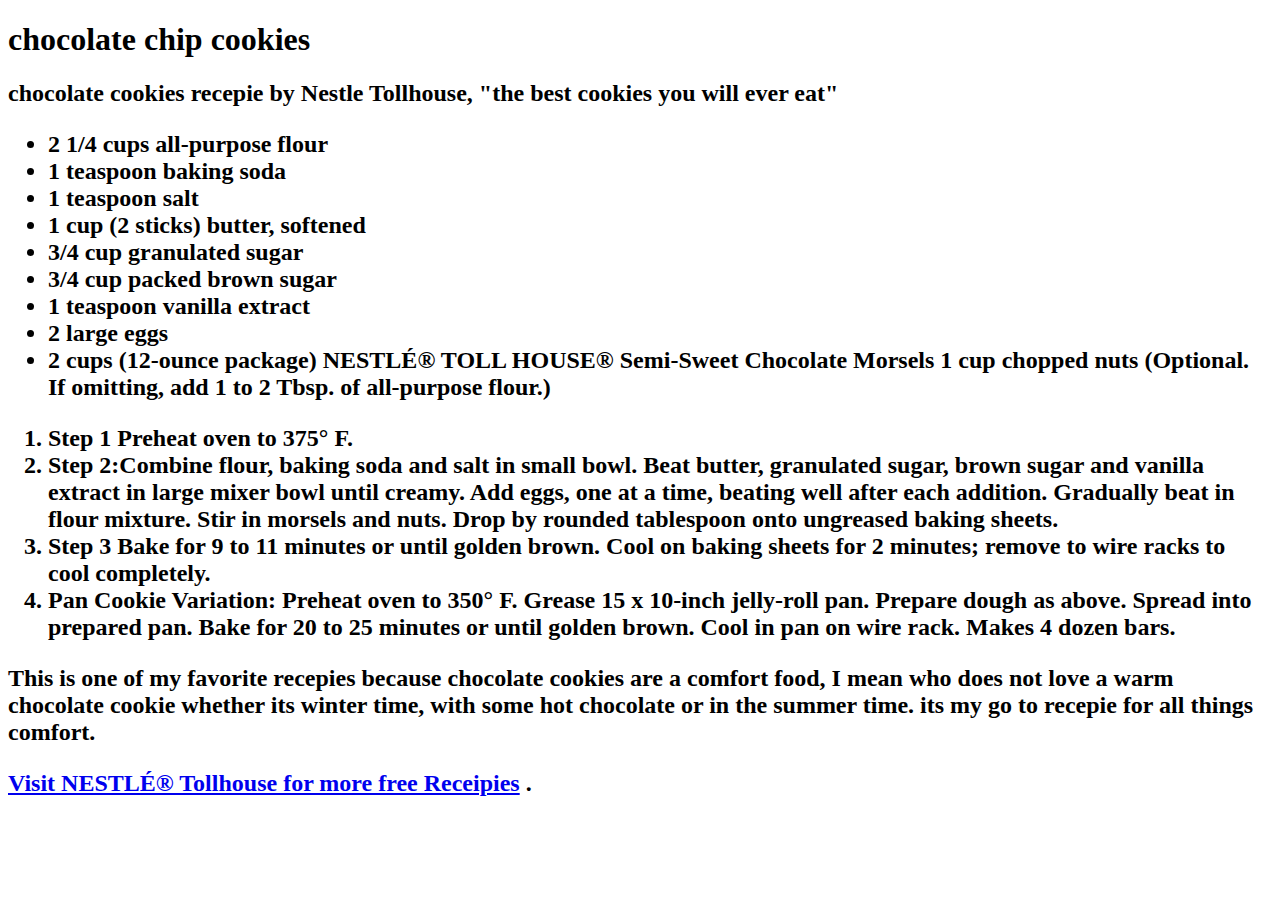
==== My Favorite Recepie.html @ 9e0cdd93 "Add files via upload" ====
<!DOCTYPE html>
<html lang="en">
<head>
    <meta charset="UTF-8">
    <meta http-equiv="X-UA-Compatible" content="IE=edge">
    <meta name="viewport" content="width=device-width, initial-scale=1.0">
    <title>My Favorite Receipe</title>
</head>
<body>
    <h1> chocolate chip cookies <h1> 
        <h2> chocolate cookies recepie by Nestle Tollhouse, "the best cookies you will ever eat" <h2>
            <ul>
                <li>2 1/4 cups all-purpose flour</li>
                <li>1 teaspoon baking soda</li>
                <li>1 teaspoon salt</li>
                <li>1 cup (2 sticks) butter, softened</li>
                <li>3/4 cup granulated sugar</li>
                <li>3/4 cup packed brown sugar</li>
                <li>1 teaspoon vanilla extract</li>
                <li>2 large eggs</li>
                <li>2 cups (12-ounce package) NESTLÉ® TOLL HOUSE® Semi-Sweet Chocolate Morsels
                    1 cup chopped nuts (Optional. If omitting, add 1 to 2 Tbsp. of all-purpose flour.)</li>
            </ul>
            <ol>
                <li>Step 1
                    Preheat oven to 375° F.</li>
                    <li>Step 2:Combine flour, baking soda and salt in small bowl. Beat butter, granulated sugar, brown sugar and vanilla extract in large mixer bowl until creamy. Add eggs, one at a time, beating well after each addition. Gradually beat in flour mixture. Stir in morsels and nuts. Drop by rounded tablespoon onto ungreased baking sheets.</li>
                    <li>Step 3
                        Bake for 9 to 11 minutes or until golden brown. Cool on baking sheets for 2 minutes; remove to wire racks to cool completely.</li>
                        <li>Pan Cookie Variation:
                            Preheat oven to 350° F. Grease 15 x 10-inch jelly-roll pan. Prepare dough as above. Spread into prepared pan. Bake for 20 to 25 minutes or until golden brown. Cool in pan on wire rack. Makes 4 dozen bars.</li>
    
    
            </ol>
            <p>This is one of my favorite recepies because chocolate cookies are a comfort food, I mean who does not love a warm chocolate cookie whether
                its winter time, with some hot chocolate or in the summer time. its my go to recepie for all things comfort.  </p>
                <a href="https://www.verybestbaking.com/toll-house/recipes/original-nestle-toll-house-chocolate-chip-cookies/" target="_blank">Visit NESTLÉ® Tollhouse for more free Receipies</a>
</body>
</html>.
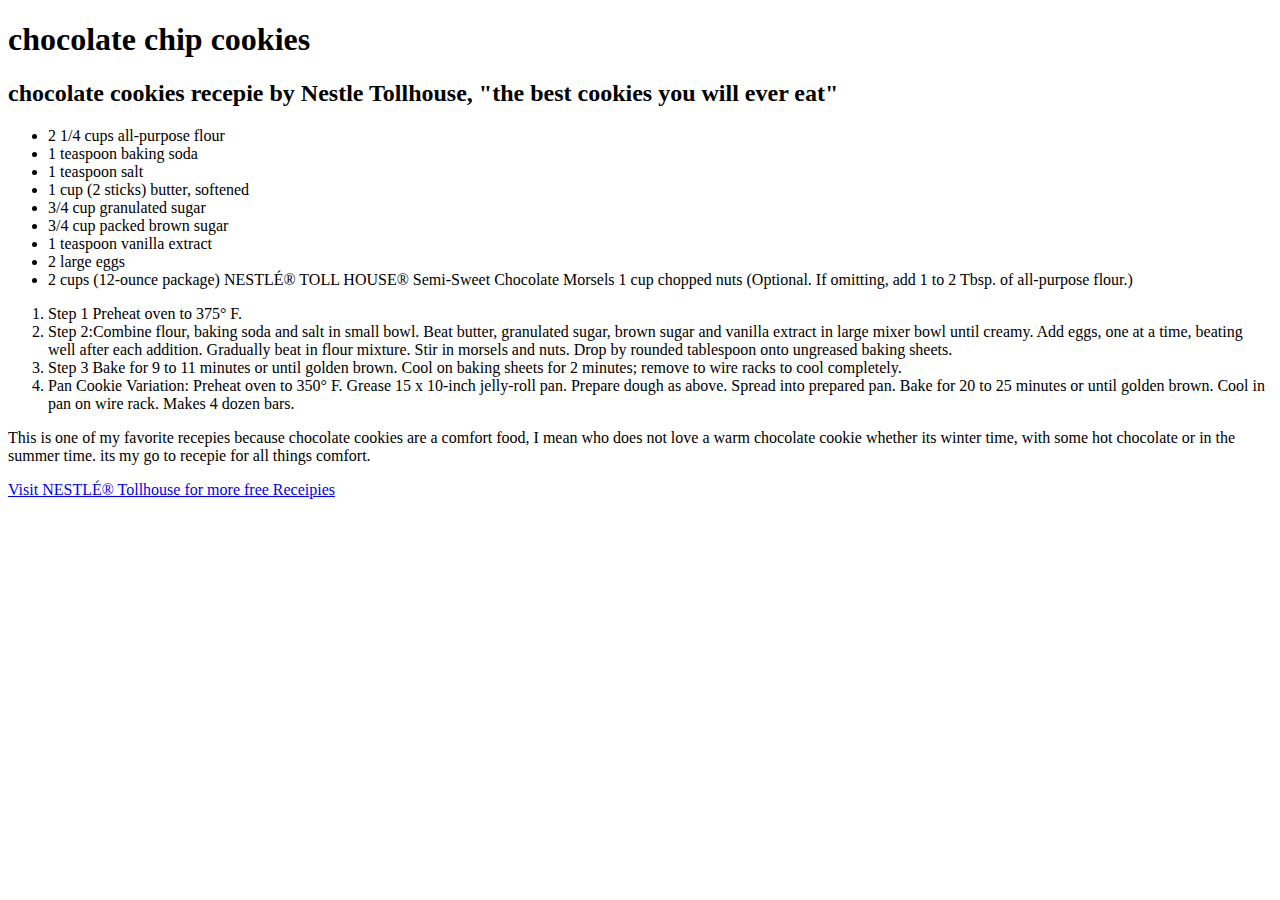
==== commit 66443403: "Add files via upload" ====
--- a/My Favorite Recepie.html
+++ b/My Favorite Recepie.html
@@ -7,8 +7,8 @@
     <title>My Favorite Receipe</title>
 </head>
 <body>
-    <h1> chocolate chip cookies <h1> 
-        <h2> chocolate cookies recepie by Nestle Tollhouse, "the best cookies you will ever eat" <h2>
+    <h1> chocolate chip cookies </h1> 
+    <h2> chocolate cookies recepie by Nestle Tollhouse, "the best cookies you will ever eat" </h2>
             <ul>
                 <li>2 1/4 cups all-purpose flour</li>
                 <li>1 teaspoon baking soda</li>
@@ -36,4 +36,4 @@
                 its winter time, with some hot chocolate or in the summer time. its my go to recepie for all things comfort.  </p>
                 <a href="https://www.verybestbaking.com/toll-house/recipes/original-nestle-toll-house-chocolate-chip-cookies/" target="_blank">Visit NESTLÉ® Tollhouse for more free Receipies</a>
 </body>
-</html>.+</html>